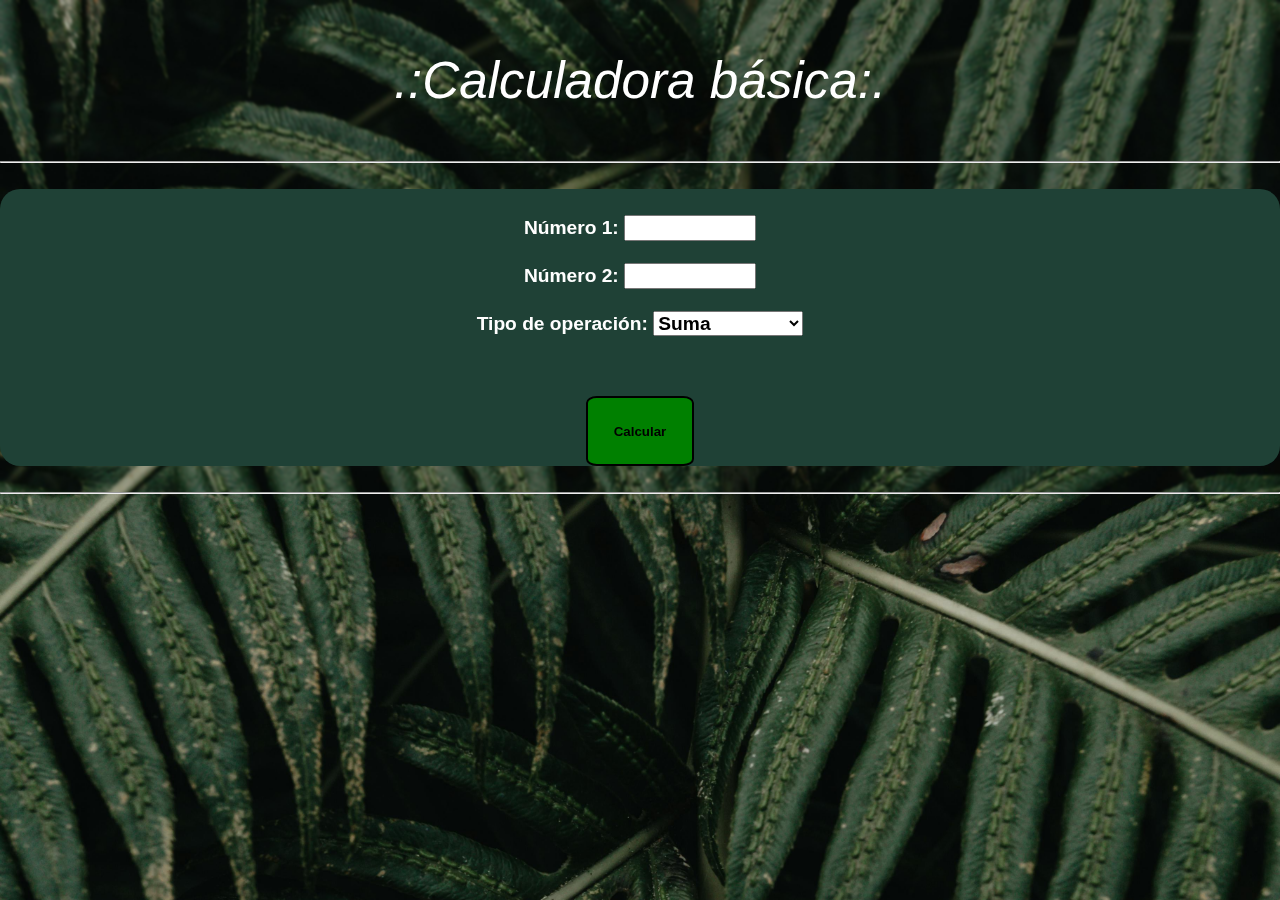
==== P2/proyectos/calculosJS/index.html @ 03d63e63 "1ER COMMIT REPASO_HTML_CSS_JS" ====
<!DOCTYPE html>
<html lang="en">
<head>
    <meta charset="UTF-8">
    <meta name="viewport" content="width=device-width, initial-scale=1.0">
    <title>Calculadora</title>
    <script src="operaciones.js" defer></script> 
    <link rel="stylesheet" href="estilos.css">
</head>
<header>
</header>

<body>
    <div id="contenedor"></div>
    <h2>.:Calculadora básica:.</h2>
    <hr>
    <form>
        <label for="n1">Número 1:</label>
        <input class="caja1" type="number" id="n1"><br><br>
        <label for="n2">Número 2:</label>
        <input class="caja1" type="number" id="n2" required><br><br>
        <label for="tipo">Tipo de operación:</label>
        <select class="caja2" id="tipo">
            <option value="suma" selected>Suma</option>
            <option value="resta">Resta</option>
            <option value="multiplicacion">Multiplicación</option>
            <option value="division">División</option>
        </select><br><br>
        <input type="button" id="boton" value="Calcular" onclick="operacion()"><br>
    </form>
    <hr>
    <div id="resultado"></div>
</body>
</html>
---- P2/proyectos/calculosJS/estilos.css ----
*{
    margin: 0;
    padding: 0;
}

body{
    font-family: Arial, Helvetica, sans-serif;
    background-image:url(Fondo3.jpg);
    background-repeat: no-repeat;
    background-size:cover;
    backdrop-filter: blur(1px);
    width: 100%;
}

#contenedor{
    width: 80%;
    margin: 0 auto;
}

h2{
    padding-top: 4vw;
    padding-bottom: 4vw;
    font-size: 4vw;
    color: white;
    text-align: center;
    font-weight: normal;
    font-style: italic;
}

form{
    margin-bottom: 2vw;
    margin-top: 2vw;
    padding-top: 2vw;;
    background-color: rgb(31, 65, 54);
    border: 50%;
    border-radius: 20px;
    text-align: center;
    color: white;
    font-size: 1.5vw;
    font-weight: bold;
}

.caja1{
    color: black;
    font-weight: bold;
    font-size: 1.5vw;
    width: 10%;
}
.caja2{
    color: black;
    font-weight: bold;
    font-size: 1.5vw;
    width: auto;
}

#boton{
    margin-top: 3vw;
    border-radius: 10%;
    padding: 2vw;
    font-weight: bold;
    background-color: green;
    border: 2px solid black;
}

#boton:hover{
    margin-top: 1.5vw;
    border-radius: 10%;
    color: white;
    padding: 2vw;
    background-color: black;
    border: 2px solid white;
    
}
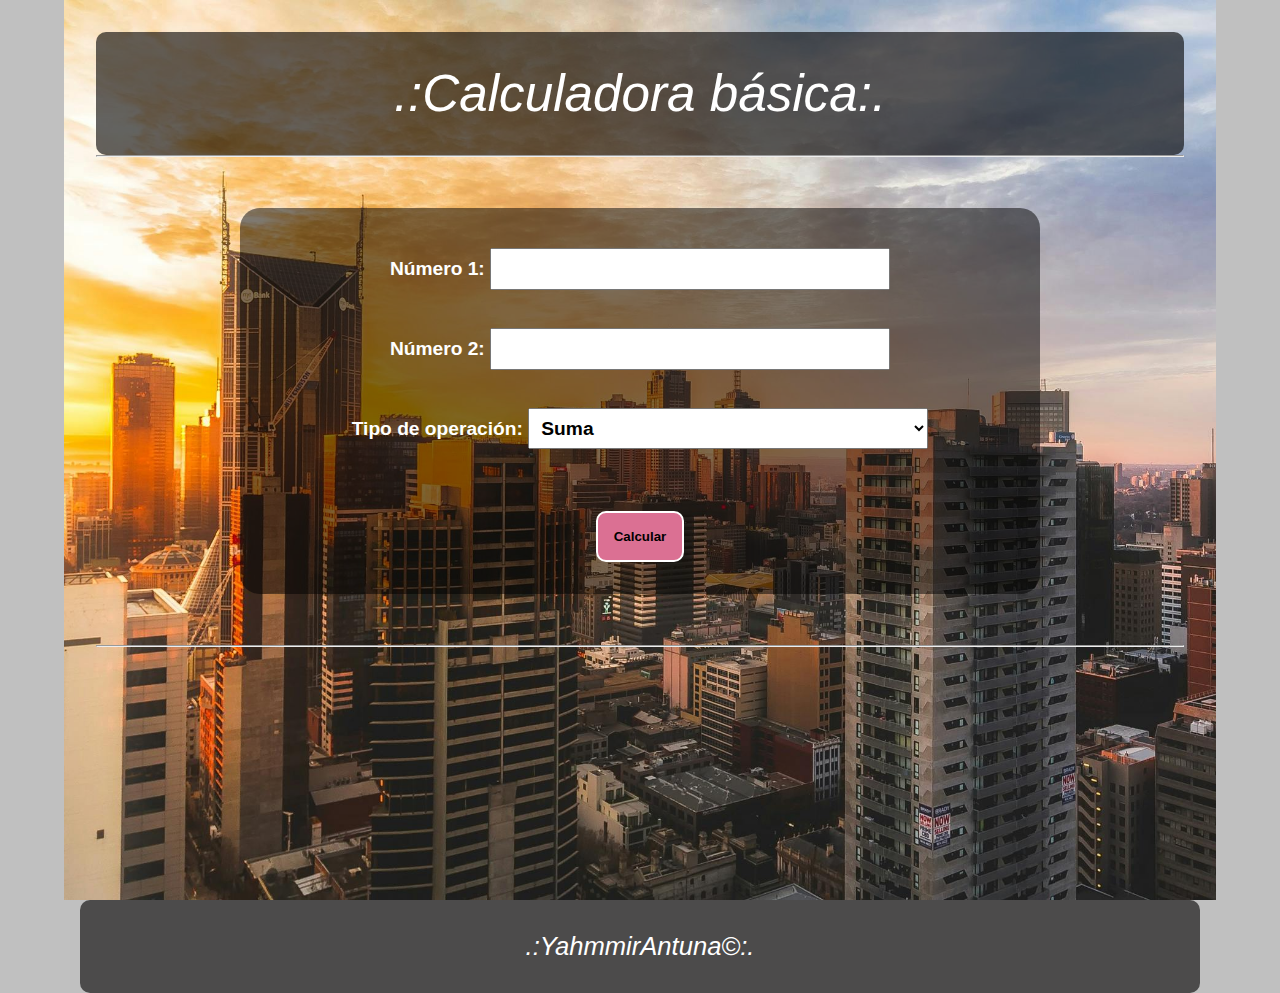
==== commit c597d33c: "2DO COMMIT PROYECTOS" ====
--- a/P2/proyectos/calculosJS/index.html
+++ b/P2/proyectos/calculosJS/index.html
@@ -11,8 +11,8 @@
 </header>
 
 <body>
-    <div id="contenedor"></div>
-    <h2>.:Calculadora básica:.</h2>
+    <div id="contenedor">
+    <h2 id="Inicio">.:Calculadora básica:.</h2>
     <hr>
     <form>
         <label for="n1">Número 1:</label>
@@ -31,4 +31,8 @@
     <hr>
     <div id="resultado"></div>
 </body>
+    </div>
+<footer id="Abajo">
+    <p>.:YahmmirAntuna&copy;:.</p>
+</footer>
 </html>
--- a/P2/proyectos/calculosJS/estilos.css
+++ b/P2/proyectos/calculosJS/estilos.css
@@ -1,73 +1,103 @@
-*{
+/* Reset general */
+* {
     margin: 0;
     padding: 0;
+    box-sizing: border-box;
 }
 
-body{
+/* Estilos del body */
+body {
+    width: 100%;
+    margin: 0;
+    background-color: silver;
     font-family: Arial, Helvetica, sans-serif;
-    background-image:url(Fondo3.jpg);
-    background-repeat: no-repeat;
-    background-size:cover;
-    backdrop-filter: blur(1px);
-    width: 100%;
 }
 
-#contenedor{
-    width: 80%;
-    margin: 0 auto;
+/* Contenedor principal */
+#contenedor {
+    background-image: url(Fondo3.jpg);
+    background-repeat: no-repeat;
+    background-size: cover;
+    width: 90%;
+    max-width: 1200px; /* Limita el ancho en pantallas grandes */
+    min-height: 100vh; /* Asegura que ocupe toda la altura de la pantalla */
+    margin: auto;
+    padding: 2rem;
 }
 
-h2{
-    padding-top: 4vw;
-    padding-bottom: 4vw;
+/* Encabezado */
+h2 {
+    padding: 2rem 0;
     font-size: 4vw;
     color: white;
     text-align: center;
     font-weight: normal;
     font-style: italic;
+    background-color: rgba(2, 0, 0, 0.61);
+    border-radius: 10px;
 }
 
-form{
-    margin-bottom: 2vw;
-    margin-top: 2vw;
-    padding-top: 2vw;;
-    background-color: rgb(31, 65, 54);
-    border: 50%;
+/* Formulario */
+form {
+    margin: 4vw auto;
+    padding: 2rem;
     border-radius: 20px;
+    background-color: rgba(0, 0, 0, 0.5);
     text-align: center;
     color: white;
     font-size: 1.5vw;
     font-weight: bold;
+    max-width: 800px;
 }
 
-.caja1{
+/* Inputs */
+.caja1, .caja2 {
     color: black;
     font-weight: bold;
-    font-size: 1.5vw;
-    width: 10%;
-}
-.caja2{
-    color: black;
-    font-weight: bold;
-    font-size: 1.5vw;
-    width: auto;
+    font-size: 1.2rem;
+    width: 90%; /* Adaptación al ancho del contenedor */
+    max-width: 400px;
+    margin: 0.5rem auto;
+    padding: 0.5rem;
 }
 
-#boton{
-    margin-top: 3vw;
-    border-radius: 10%;
-    padding: 2vw;
+/* Botón */
+#boton {
+    margin-top: 2rem;
+    border-radius: 10px;
+    padding: 1rem;
     font-weight: bold;
-    background-color: green;
+    background-color: palevioletred;
+    border: 2px solid white;
+    cursor: pointer;
+    transition: all 0.3s ease;
+}
+
+#boton:hover {
+    color: black;
+    background-color: cyan;
+}
+
+#boton:active {
+    color: white;
+    background-color: rgb(0, 68, 255);
     border: 2px solid black;
 }
 
-#boton:hover{
-    margin-top: 1.5vw;
-    border-radius: 10%;
+footer{
+    padding: 2rem 0;
+    font-size: 4vw;
     color: white;
-    padding: 2vw;
-    background-color: black;
-    border: 2px solid white;
-    
+    text-align: center;
+    font-weight: normal;
+    font-style: italic;
+    background-color: rgba(2, 0, 0, 0.61);
+    border-radius: 10px;
+    font-size: 2vw;
+    color: white;
+    text-align: center;
+    font-style: italic;
+    margin-left: 5rem;
+    margin-right: 5rem;
+    margin-top:0;
 }